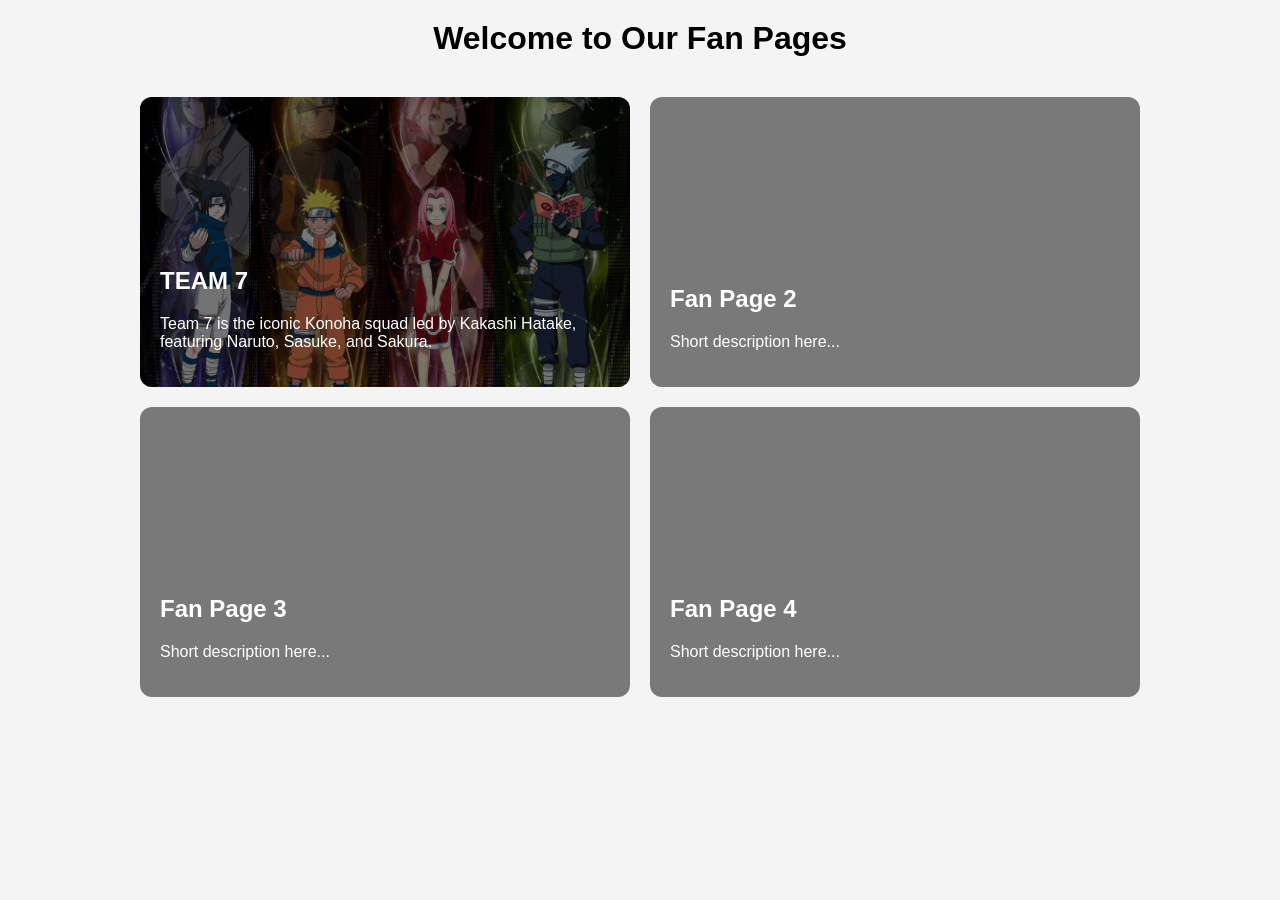
==== main.html @ a5fa701e "Descriptive commit message" ====
<!DOCTYPE html>
<html lang="en">
<head>
  <meta charset="UTF-8">
  <title>Main Fan Page Hub</title>
  <link rel="stylesheet" href="main.css">
</head>
<body>
  <h1 class="title">Welcome to Our Fan Pages</h1>

  <div class="container">
    <a href="EDIO_Fanpage/Fanpage.html" class="box" style="background-image:url('images/bg1.jpg');">
      <div class="overlay"></div>
      <div class="content">
        <h2>TEAM 7</h2>
        <p>Team 7 is the iconic Konoha squad led by Kakashi Hatake, featuring Naruto, Sasuke, and Sakura.</p>
      </div>
    </a>

    <a href="fanpage2/index.html" class="box" style="background-image:url('images/bg2.jpg');">
      <div class="overlay"></div>
      <div class="content">
        <h2>Fan Page 2</h2>
        <p>Short description here...</p>
      </div>
    </a>

    <a href="fanpage3/index.html" class="box" style="background-image:url('images/bg3.jpg');">
      <div class="overlay"></div>
      <div class="content">
        <h2>Fan Page 3</h2>
        <p>Short description here...</p>
      </div>
    </a>

    <a href="fanpage4/index.html" class="box" style="background-image:url('images/bg4.jpg');">
      <div class="overlay"></div>
      <div class="content">
        <h2>Fan Page 4</h2>
        <p>Short description here...</p>
      </div>
    </a>
  </div>
</body>
</html>
---- main.css ----
body {
  font-family: Arial, sans-serif;
  margin: 0;
  padding: 0;
  background: #f4f4f4;
}

.title {
  text-align: center;
  margin: 20px 0;
}

.container {
  display: grid;
  grid-template-columns: repeat(2, 1fr);
  gap: 20px;
  max-width: 1000px;
  margin: 0 auto;
  padding: 20px;
}

.box {
  position: relative;
  height: 250px;
  border-radius: 12px;
  overflow: hidden;
  color: white;
  text-decoration: none;
  display: flex;
  align-items: flex-end;
  padding: 20px;
  background-size: cover;
  background-position: center;
  transition: transform 0.3s, box-shadow 0.3s;
}

.box:hover {
  transform: scale(1.05);
  box-shadow: 0 8px 20px rgba(0,0,0,0.3);
}

.overlay {
  position: absolute;
  top: 0; left: 0; right: 0; bottom: 0;
  background: rgba(0,0,0,0.5);
}

.content {
  position: relative;
  z-index: 1;
}
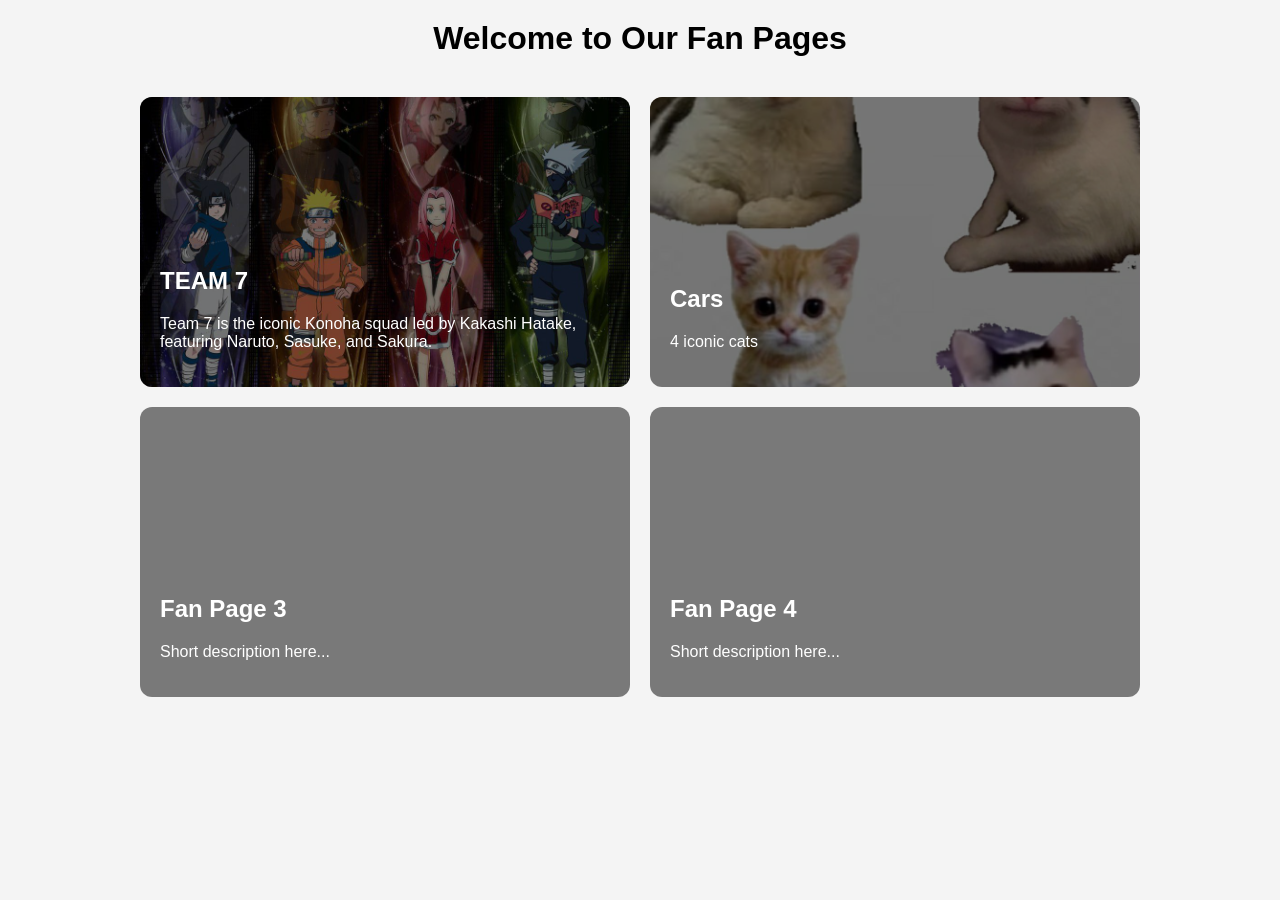
==== commit 4bb51bd7: "Update main.html" ====
--- a/main.html
+++ b/main.html
@@ -17,11 +17,11 @@
       </div>
     </a>
 
-    <a href="fanpage2/index.html" class="box" style="background-image:url('images/bg2.jpg');">
+    <a href="fanpage2/index.html" class="box" style="background-image:url('images/bg2.jfif');">
       <div class="overlay"></div>
       <div class="content">
-        <h2>Fan Page 2</h2>
-        <p>Short description here...</p>
+        <h2>Cars</h2>
+        <p>4 iconic cats</p>
       </div>
     </a>
 
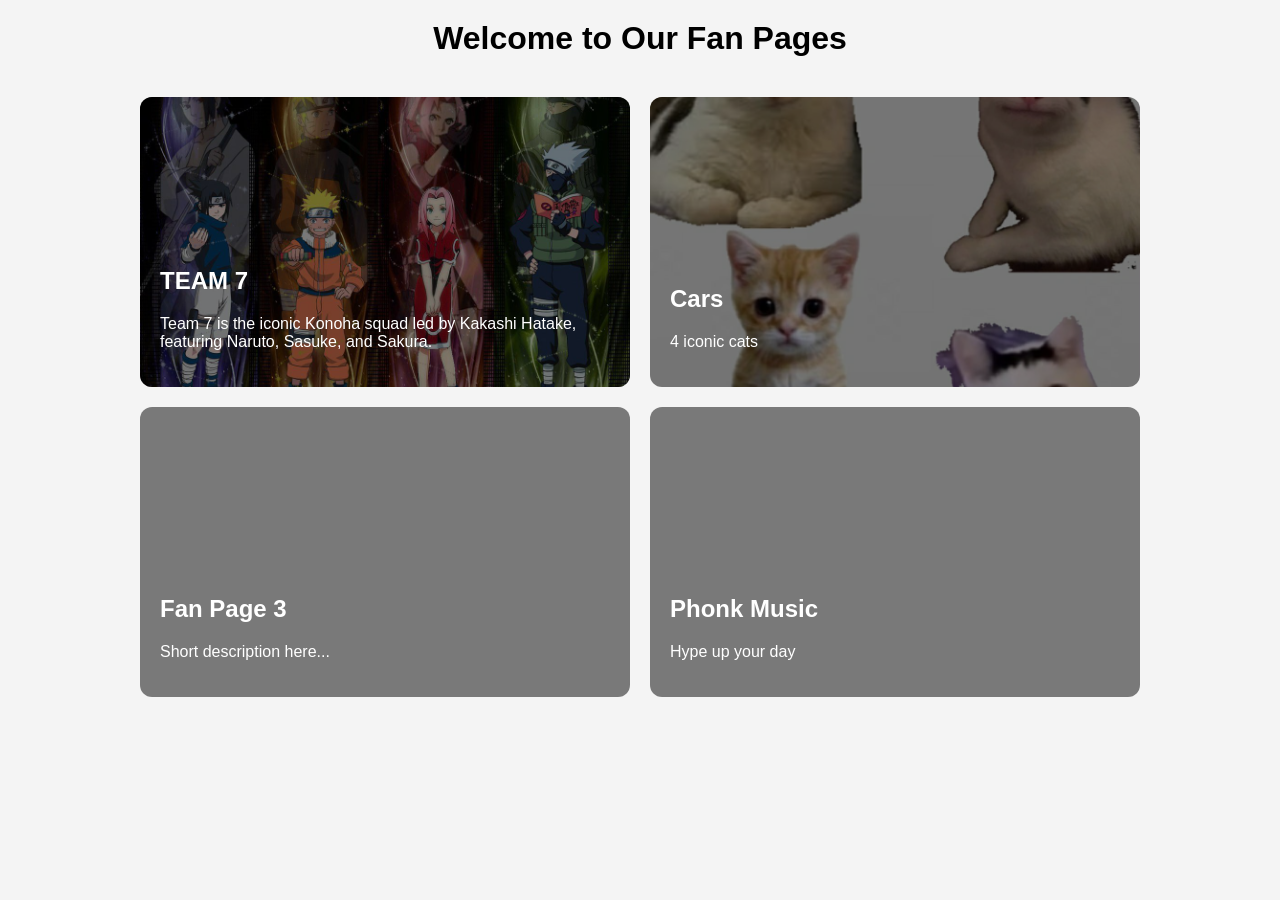
==== commit f4f2fe38: "done slight" ====
--- a/main.html
+++ b/main.html
@@ -25,7 +25,7 @@
       </div>
     </a>
 
-    <a href="fanpage3/index.html" class="box" style="background-image:url('images/bg3.jpg');">
+    <a href="fanpage3/AGANAN- Fanpage.html" class="box" style="background-image:url('images/bg3.jpg');">
       <div class="overlay"></div>
       <div class="content">
         <h2>Fan Page 3</h2>
@@ -33,11 +33,11 @@
       </div>
     </a>
 
-    <a href="fanpage4/index.html" class="box" style="background-image:url('images/bg4.jpg');">
+    <a href="fanpage4/again.html" class="box" style="background-image:url('images/bg4.jpg');">
       <div class="overlay"></div>
       <div class="content">
-        <h2>Fan Page 4</h2>
-        <p>Short description here...</p>
+        <h2>Phonk Music</h2>
+        <p>Hype up your day</p>
       </div>
     </a>
   </div>
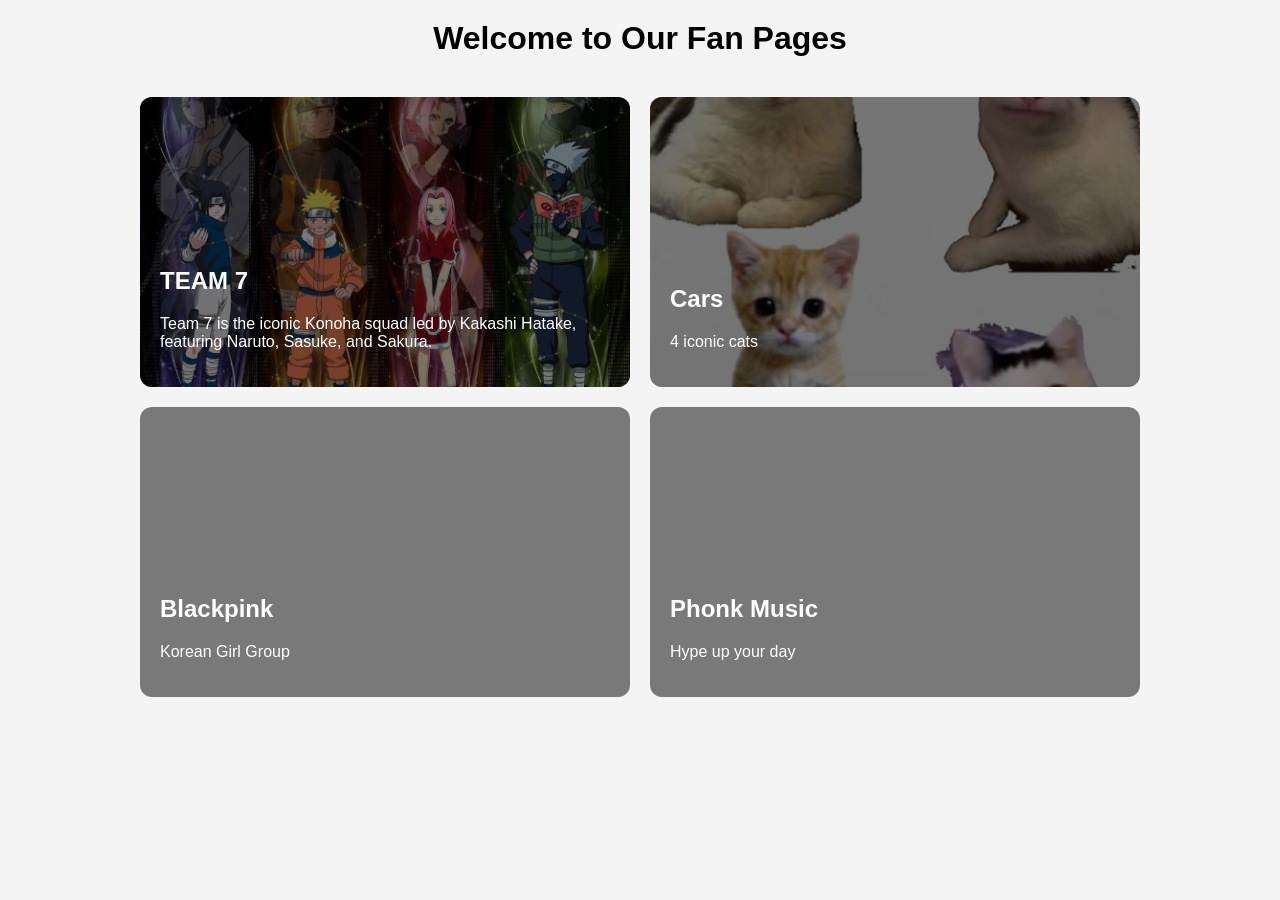
==== commit 4d1f28ba: "all done" ====
--- a/main.html
+++ b/main.html
@@ -28,8 +28,8 @@
     <a href="fanpage3/AGANAN- Fanpage.html" class="box" style="background-image:url('images/bg3.jpg');">
       <div class="overlay"></div>
       <div class="content">
-        <h2>Fan Page 3</h2>
-        <p>Short description here...</p>
+        <h2>Blackpink</h2>
+        <p>Korean Girl Group</p>
       </div>
     </a>
 
